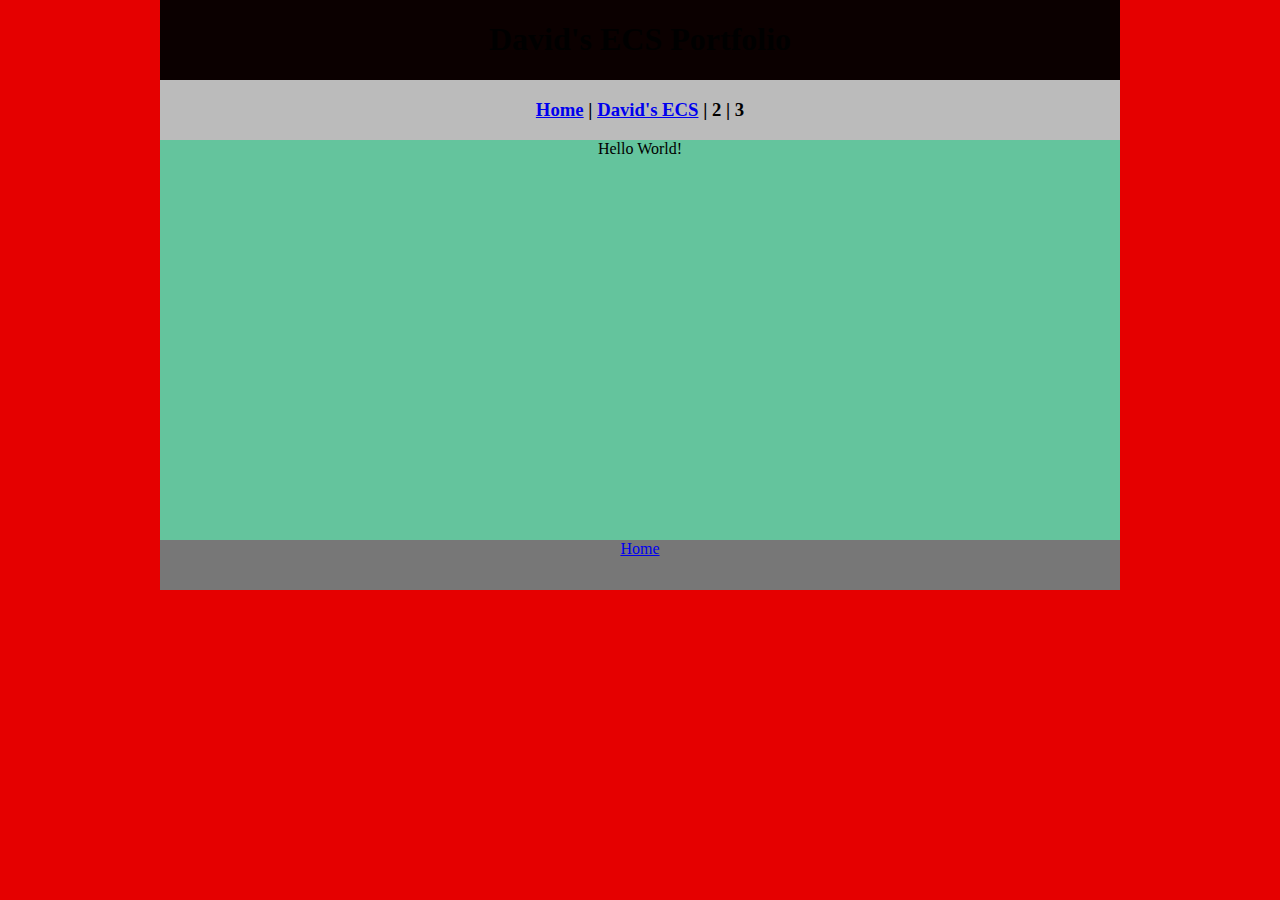
==== index.html @ 0ac9b7ad "Update index.html" ====
<!DOCTYPE html>
<html class="homePage">
<head>
	<!-- This is a comment! Text here will be ignored by the browser. -->
	<meta charset="UTF-8">
	<title>David's Portfolio</title>
	<link href="../myCSS.css" rel="stylesheet" type="text/css">
</head>
<body>
<div class="container">
  <div class="header">
  	<h1> David's ECS Portfolio</h1>
  </div>
  <div class="nav">
    <h3><a href="../index.html">Home</a> | <a href="ecs/index.html"> David's ECS</a> | 2 | 3</h3>
  </div>
  <div class="content">Hello World!</div>
  <div class="footer">
<a href="../aboutme.html">Home</a>  </div>
</div>
</body>
</html>
---- myCSS.css ----
@charset "UTF-8";
/* This is a comment! Text here will be ignored by the browser. */
body {
	margin: 0 auto;
}
.homePage {
	background: #E50000;
}
.container {
	width: 960px;
	margin: 0 auto;
}
.header {
	background: #0B0000;
	text-align: center;
	margin: 0px;
	padding: 5;
	float: left;
	width: 100%;
	height: 80px;
	
}
.nav {
	background: #BBBBBB;
	margin: 0px;
	padding: 5;
	float: left;
	width: 100%;
	height: 60px;
	text-align: center;
}
.content {
	background: #64C49D;
	margin: 0px;
	float: left;
	width: 100%;
	height: 400px;
	text-align: center;
}
.footer {
	background: #777777;
	margin: 0px;
	float: left;
	width: 100%;
	height: 50px;
	text-align: center;
}
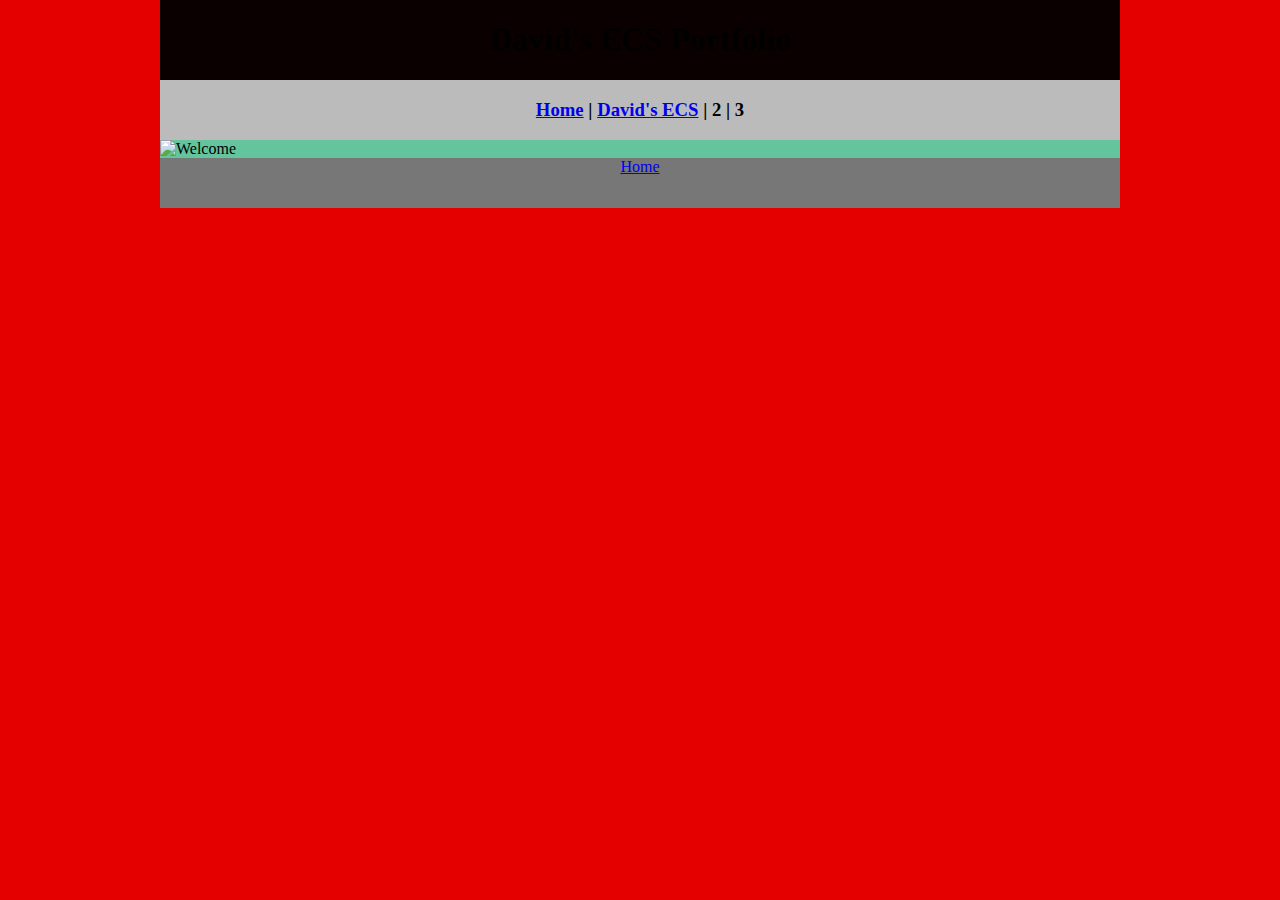
==== commit 8ce83e35: "Update index.html" ====
--- a/index.html
+++ b/index.html
@@ -14,7 +14,9 @@
   <div class="nav">
     <h3><a href="../index.html">Home</a> | <a href="ecs/index.html"> David's ECS</a> | 2 | 3</h3>
   </div>
-  <div class="content">Hello World!</div>
+  <div class="content">
+	<img src="images/welcome.jpg" alt="Welcome" width="960" height="500">
+	</div>
   <div class="footer">
 <a href="../aboutme.html">Home</a>  </div>
 </div>
--- a/myCSS.css
+++ b/myCSS.css
@@ -32,10 +32,10 @@
 .content {
 	background: #64C49D;
 	margin: 0px;
+	padding: 5;
 	float: left;
 	width: 100%;
-	height: 400px;
-	text-align: center;
+	text-align: left;
 }
 .footer {
 	background: #777777;
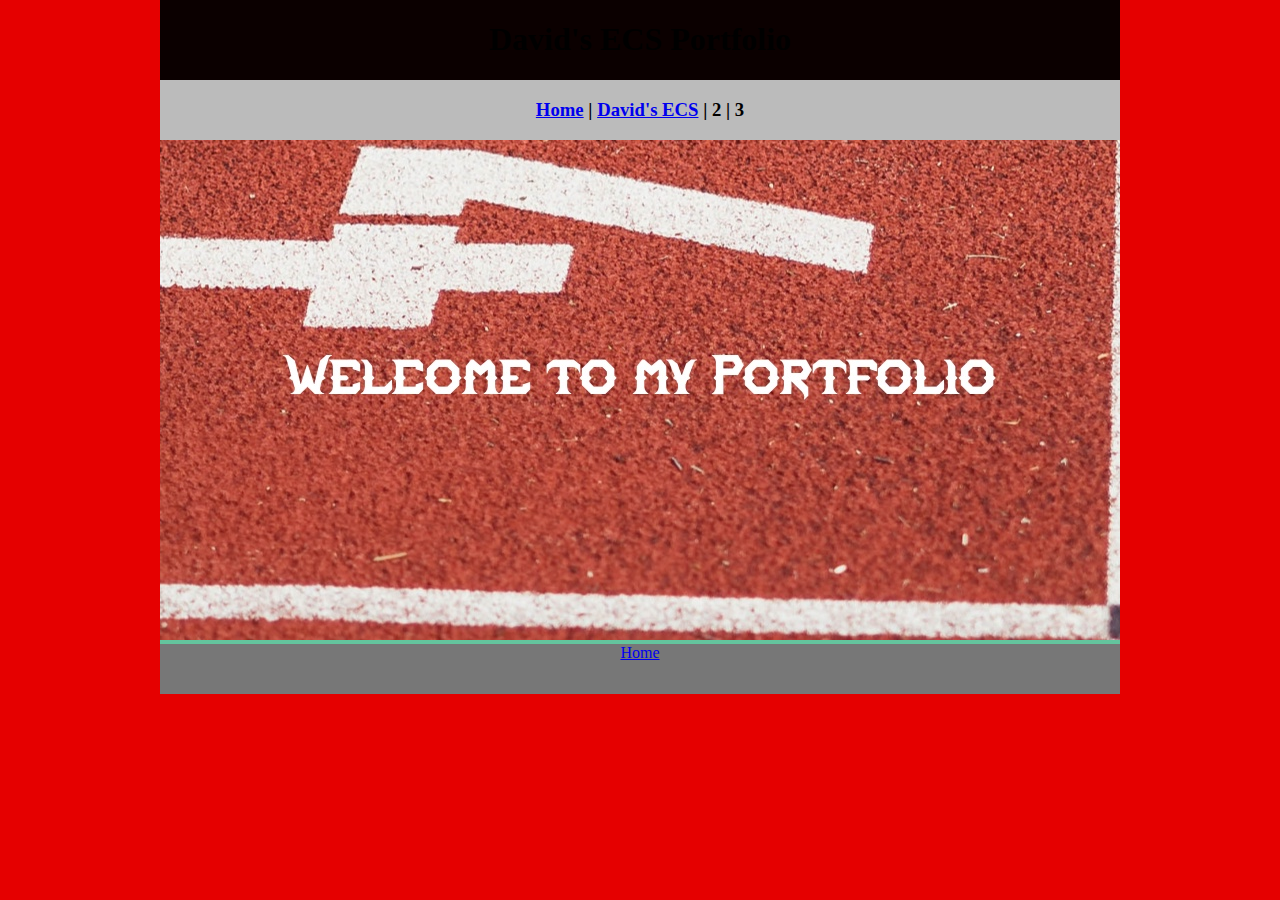
==== commit 93401bae: "Update index.html" ====
--- a/index.html
+++ b/index.html
@@ -15,7 +15,7 @@
     <h3><a href="../index.html">Home</a> | <a href="ecs/index.html"> David's ECS</a> | 2 | 3</h3>
   </div>
   <div class="content">
-	<img src="images/welcome.jpg" alt="Welcome" width="960" height="500">
+	<img src="images/welcome(1).jpg" alt="Welcome" width="960" height="500">
 	</div>
   <div class="footer">
 <a href="../aboutme.html">Home</a>  </div>
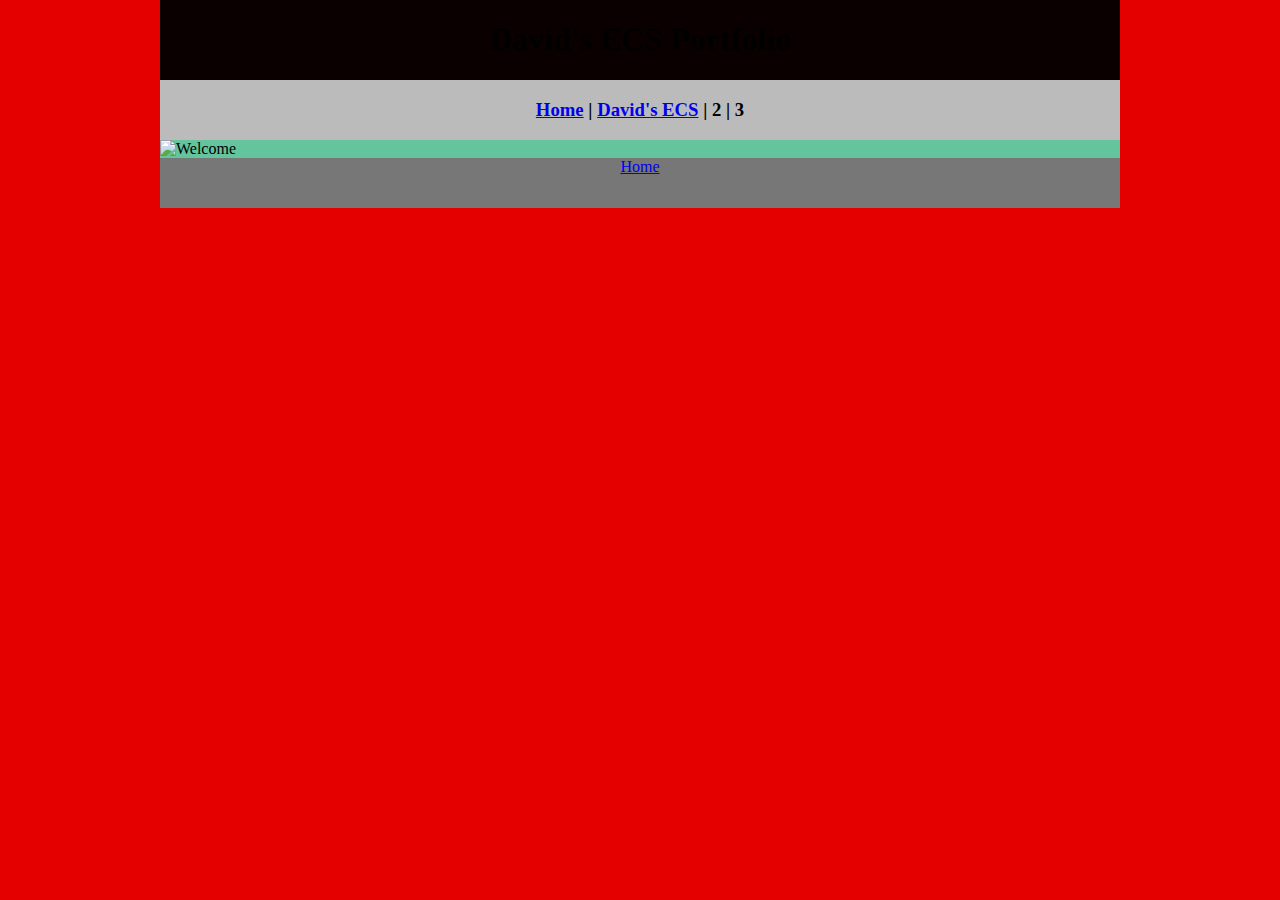
==== commit 836c663f: "Update index.html" ====
--- a/index.html
+++ b/index.html
@@ -15,7 +15,7 @@
     <h3><a href="../index.html">Home</a> | <a href="ecs/index.html"> David's ECS</a> | 2 | 3</h3>
   </div>
   <div class="content">
-	<img src="images/welcome(1).jpg" alt="Welcome" width="960" height="500">
+	<img src="images/welcome.jpg" alt="Welcome" width="960" height="500">
 	</div>
   <div class="footer">
 <a href="../aboutme.html">Home</a>  </div>
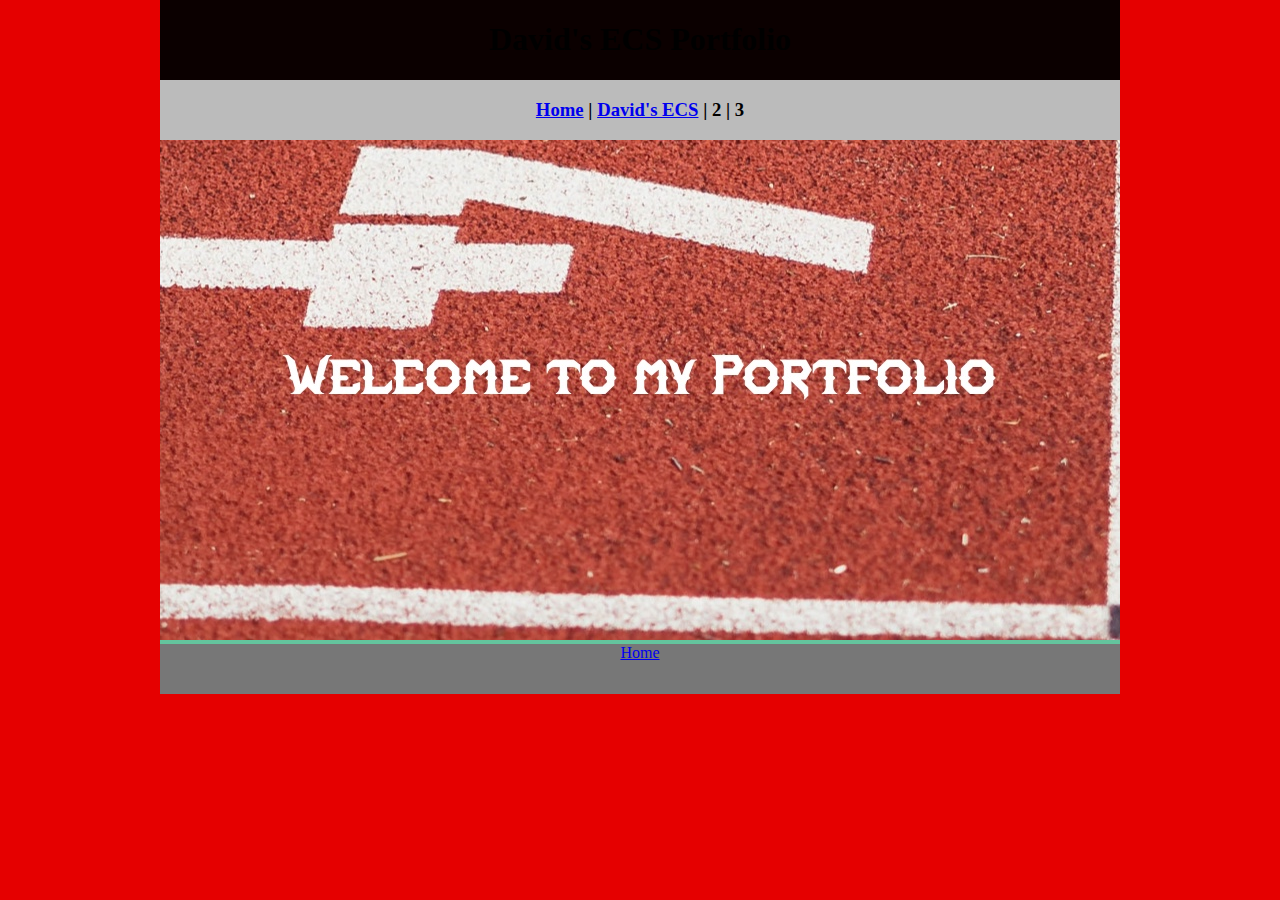
==== commit 160abdc2: "Update index.html" ====
--- a/index.html
+++ b/index.html
@@ -15,8 +15,7 @@
     <h3><a href="../index.html">Home</a> | <a href="ecs/index.html"> David's ECS</a> | 2 | 3</h3>
   </div>
   <div class="content">
-	<img src="images/welcome.jpg" alt="Welcome" width="960" height="500">
-	</div>
+	<img src="images/welcome(1).jpg" alt="Welcome" width="960" height="500">	</div>
   <div class="footer">
 <a href="../aboutme.html">Home</a>  </div>
 </div>
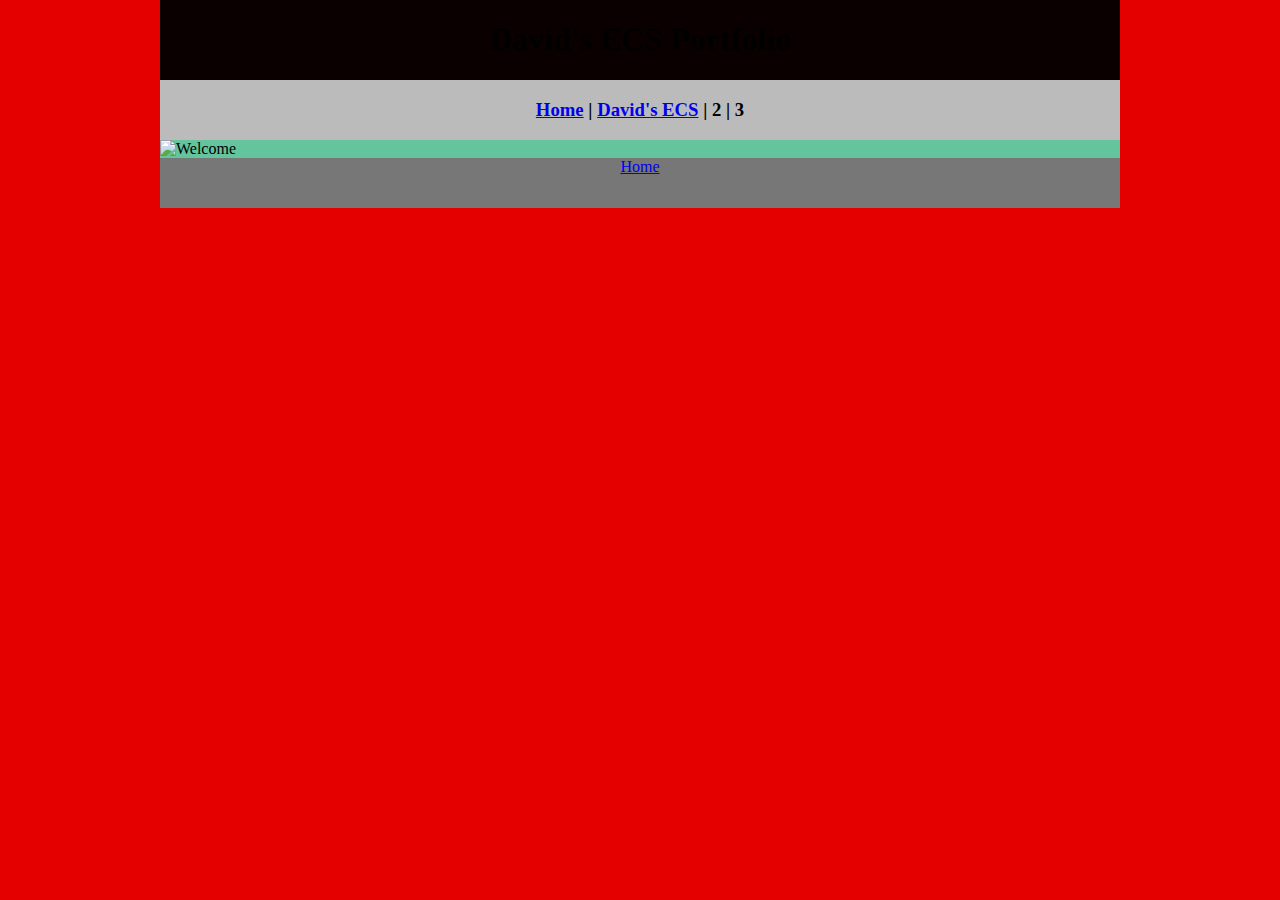
==== commit b0ec8c7a: "Update index.html" ====
--- a/index.html
+++ b/index.html
@@ -15,7 +15,7 @@
     <h3><a href="../index.html">Home</a> | <a href="ecs/index.html"> David's ECS</a> | 2 | 3</h3>
   </div>
   <div class="content">
-	<img src="images/welcome(1).jpg" alt="Welcome" width="960" height="500">	</div>
+	<img src="images/welcome.jpg" alt="Welcome" width="960" height="500">	</div>
   <div class="footer">
 <a href="../aboutme.html">Home</a>  </div>
 </div>
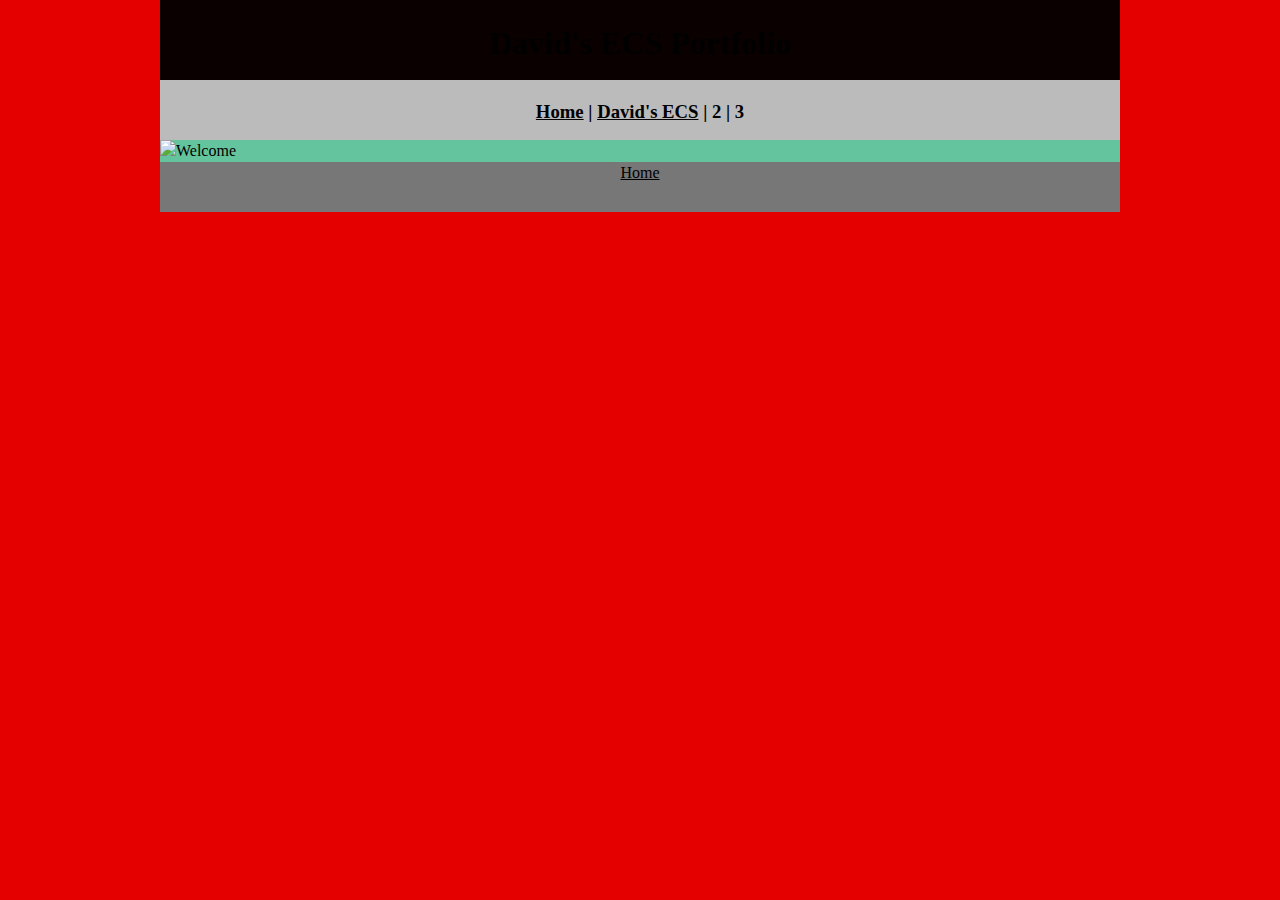
==== commit b73fb9ca: "Update index.html" ====
--- a/index.html
+++ b/index.html
@@ -4,7 +4,7 @@
 	<!-- This is a comment! Text here will be ignored by the browser. -->
 	<meta charset="UTF-8">
 	<title>David's Portfolio</title>
-	<link href="../myCSS.css" rel="stylesheet" type="text/css">
+	<link href="myCSS.css" rel="stylesheet" type="text/css">
 </head>
 <body>
 <div class="container">
--- a/myCSS.css
+++ b/myCSS.css
@@ -1,7 +1,21 @@
 @charset "UTF-8";
 /* This is a comment! Text here will be ignored by the browser. */
 body {
-	margin: 0 auto;
+     font: 100%/1.4 Serif, Cursive, Helvetica, sans-serif;
+     background-color: #FFFFFF;
+     margin: 0;
+     padding: 0;
+     color: #000;
+}
+
+a:link {
+     color: #000000;
+}
+a:visited {
+     color: #000;
+}
+a:hover, a:active, a:focus { 
+     text-decoration: underline;
 }
 .homePage {
 	background: #E50000;
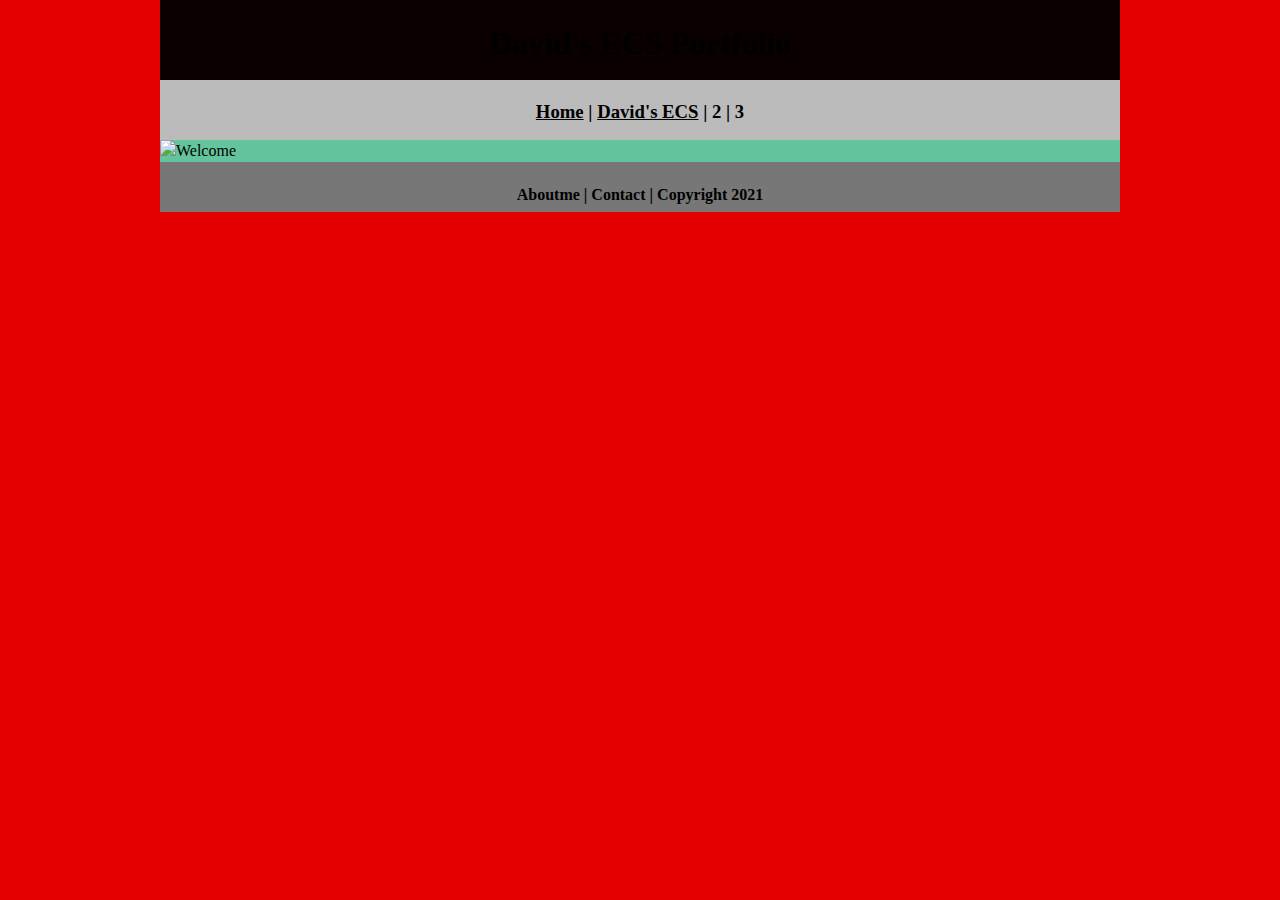
==== commit 0e7ee45e: "Update index.html" ====
--- a/index.html
+++ b/index.html
@@ -15,9 +15,11 @@
     <h3><a href="../index.html">Home</a> | <a href="ecs/index.html"> David's ECS</a> | 2 | 3</h3>
   </div>
   <div class="content">
-	<img src="images/welcome.jpg" alt="Welcome" width="960" height="500">	</div>
+	<img src="images/welcome.jpg" alt="Welcome" width="960" height="500">	
+	  <div/>
   <div class="footer">
-<a href="../aboutme.html">Home</a>  </div>
+	  <h4>Aboutme | Contact | Copyright 2021</h4>
+  </div>	
 </div>
 </body>
 </html>
